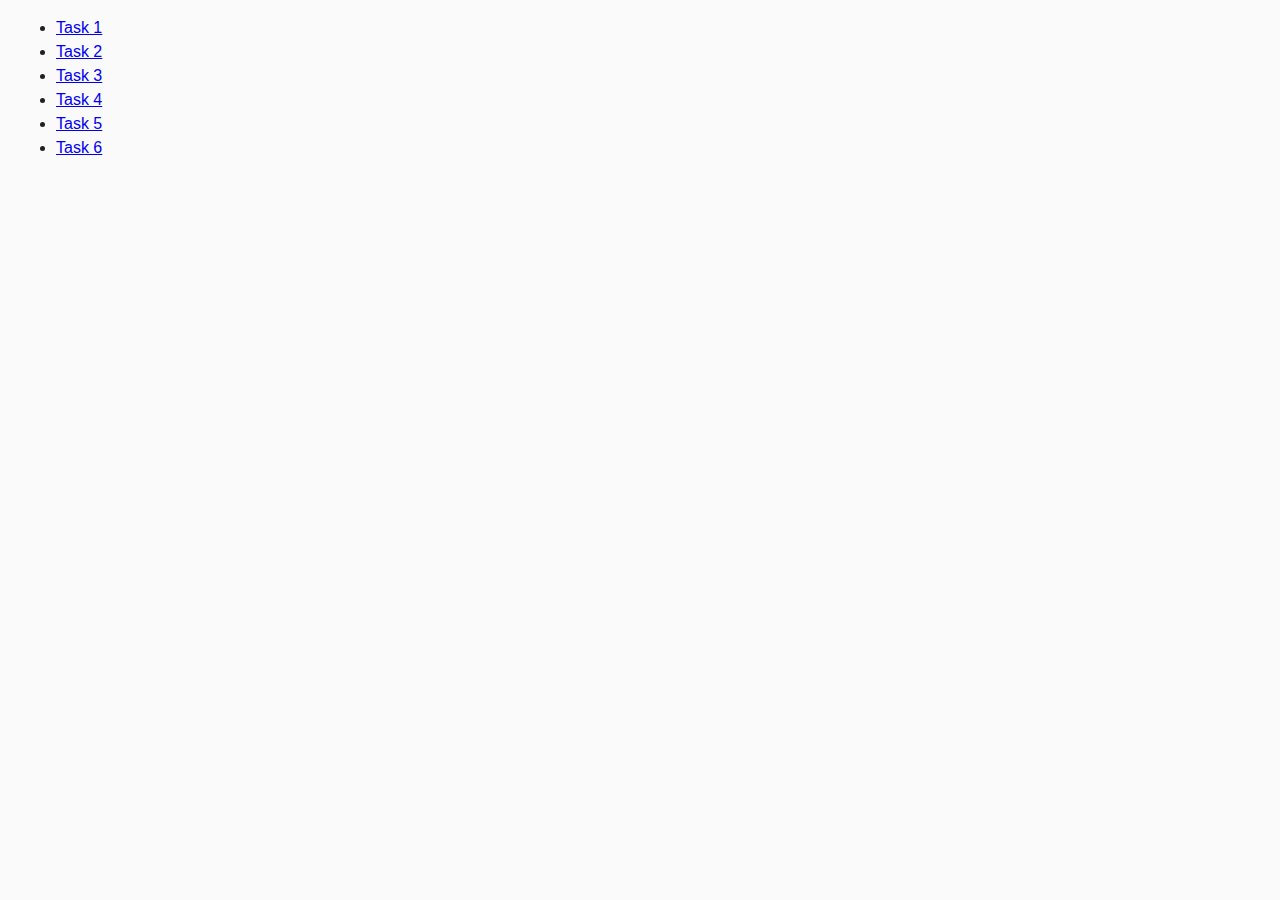
==== index.html @ 37f16025 "Add files via upload" ====
<!DOCTYPE html>
<html lang="ru">
  <head>
    <meta charset="UTF-8" />
    <meta http-equiv="X-UA-Compatible" content="IE=edge" />
    <meta name="viewport" content="width=device-width, initial-scale=1.0" />
    <title>Homework 7</title>
    <link rel="stylesheet" href="css/common.css" />
  </head>
  <body>
    <ul>
      <li><a href="task-01.html">Task 1</a></li>
      <li><a href="task-02.html">Task 2</a></li>
      <li><a href="task-03.html">Task 3</a></li>
      <li><a href="task-04.html">Task 4</a></li>
      <li><a href="task-05.html">Task 5</a></li>
      <li><a href="task-06.html">Task 6</a></li>
    </ul>
  </body>
</html>
---- css/common.css ----
* {
  box-sizing: border-box;
}

body {
  margin: 16px;
  font-family: -apple-system, BlinkMacSystemFont, 'Segoe UI', Roboto, Oxygen,
    Ubuntu, Cantarell, 'Open Sans', 'Helvetica Neue', sans-serif;
  -webkit-font-smoothing: antialiased;
  -moz-osx-font-smoothing: grayscale;
  background-color: #fafafa;
  color: #212121;
  line-height: 1.5;
}
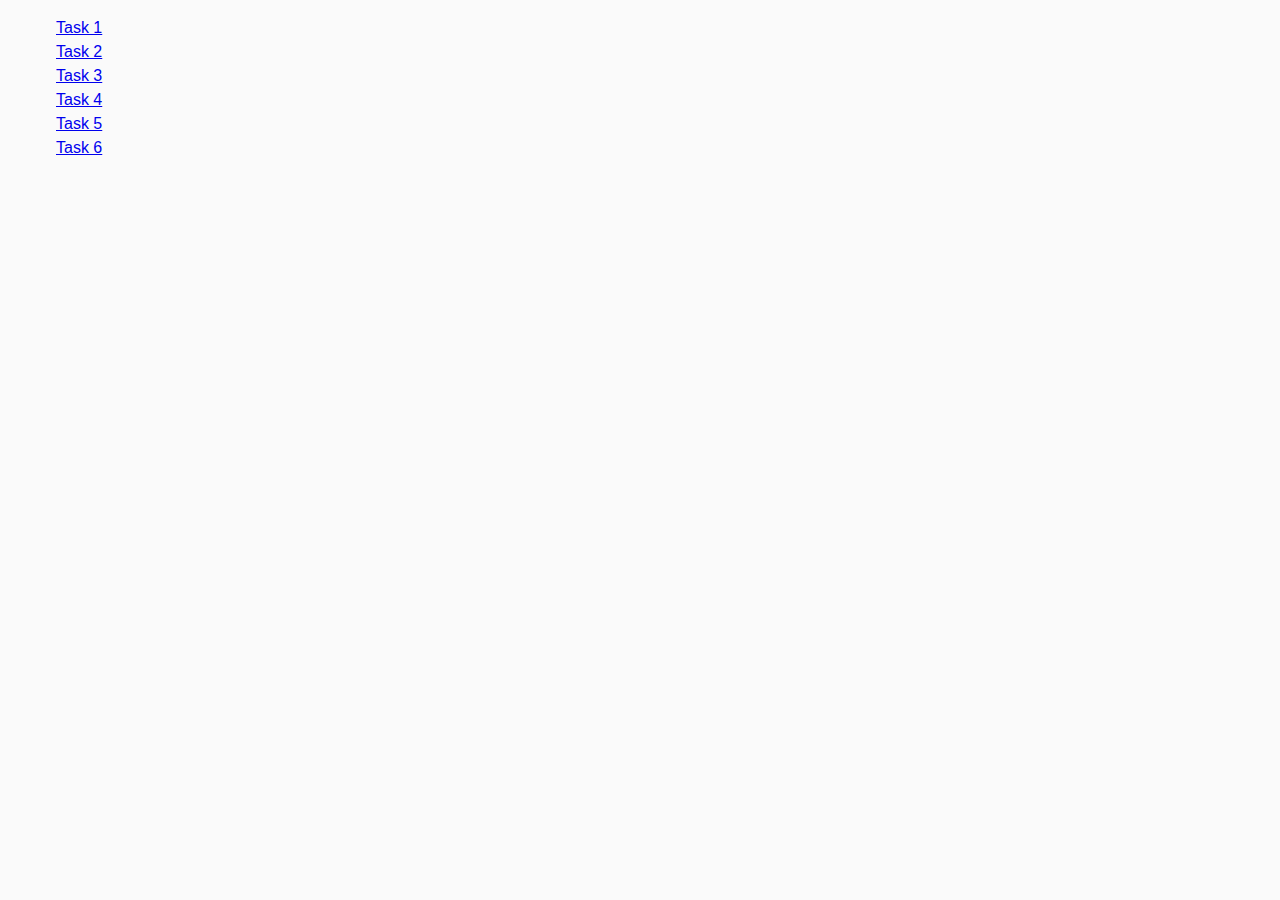
==== commit f8669413: "rename tasks" ====
--- a/index.html
+++ b/index.html
@@ -9,12 +9,12 @@
   </head>
   <body>
     <ul>
-      <li><a href="task-01.html">Task 1</a></li>
-      <li><a href="task-02.html">Task 2</a></li>
-      <li><a href="task-03.html">Task 3</a></li>
-      <li><a href="task-04.html">Task 4</a></li>
-      <li><a href="task-05.html">Task 5</a></li>
-      <li><a href="task-06.html">Task 6</a></li>
+      <li><a href="task-1.html">Task 1</a></li>
+      <li><a href="task-2.html">Task 2</a></li>
+      <li><a href="task-3.html">Task 3</a></li>
+      <li><a href="task-4.html">Task 4</a></li>
+      <li><a href="task-5.html">Task 5</a></li>
+      <li><a href="task-6.html">Task 6</a></li>
     </ul>
   </body>
 </html>
--- a/css/common.css
+++ b/css/common.css
@@ -12,3 +12,21 @@
   color: #212121;
   line-height: 1.5;
 }
+
+.gallery {
+  display: flex;
+  flex-wrap: wrap;
+  justify-content: center;
+}
+
+li {
+  list-style-type: none;
+}
+
+.gallery img {
+  min-height: 250px;
+  max-width: 350px;
+  object-fit: cover;
+  margin: 10px;
+  list-style-type: none;
+}